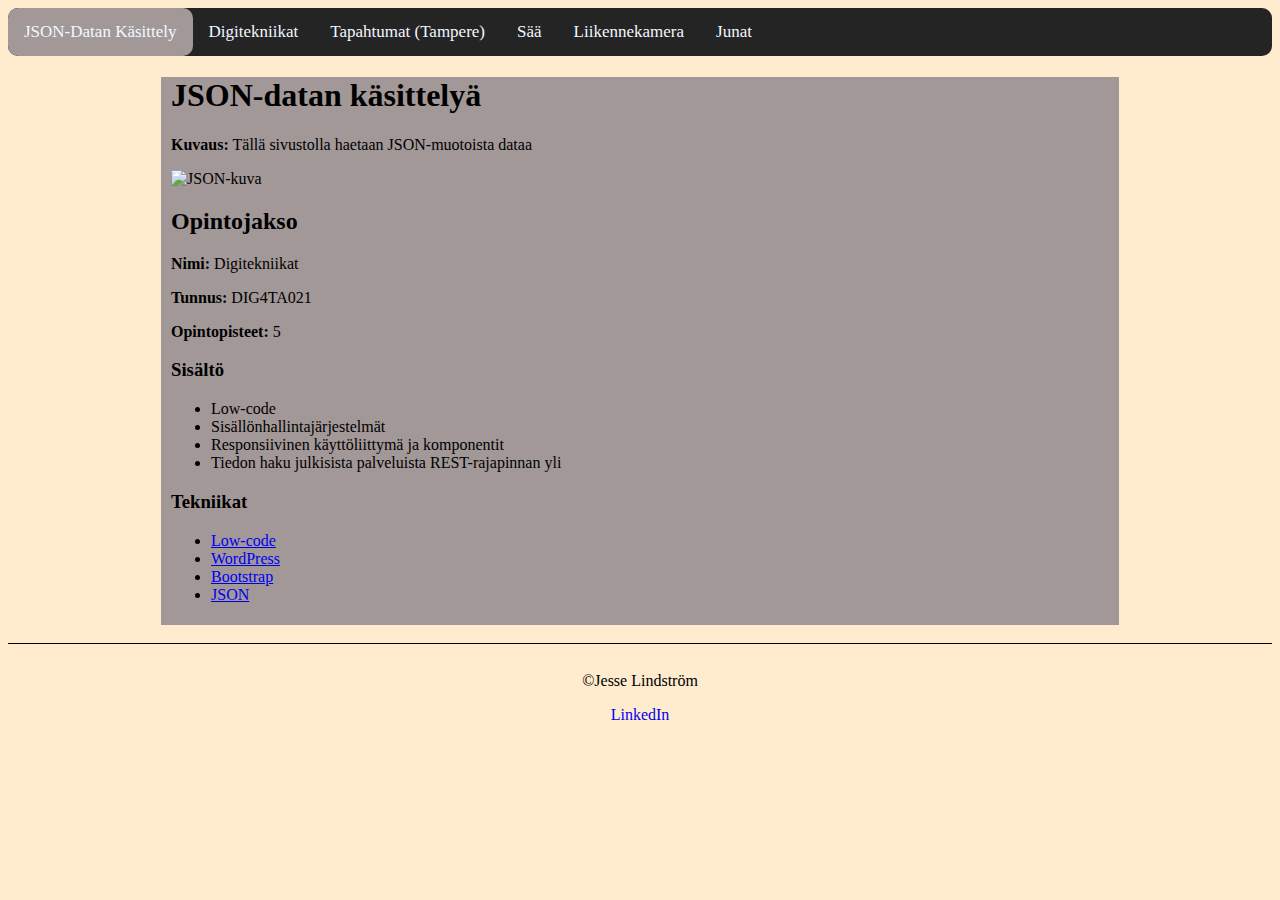
==== index.html @ c7eef04b "Add files via upload" ====
<!DOCTYPE html>
<html lang="fi">

<head class="pää">
    <!-- Links/integrations -->
    <link rel="stylesheet" href="stylesheet.css">
    <script src="oma.js"></script>
    <!-- Links/integrations -->

    <!-- Page Title -->
    <title>JSON Datan käsittelyä</title>
    <meta charset="utf-8">
    <meta name="viewport" content="width=device-width, initial-scale=1">
    <!-- NAVBAR -->
    <header>
        <link rel="stylesheet"
            href="https://cdnjs.cloudflare.com/ajax/libs/font-awesome/4.7.0/css/font-awesome.min.css">

        <div class="topnav" id="myTopnav">
            <a href="index.html" class="active">JSON-Datan Käsittely</a>
            <a href="toteutus.html">Digitekniikat</a>
            <a href="Tampere.html">Tapahtumat (Tampere)</a>
            <a href="sää.html">Sää</a>
            <a href="Liikennekamera.html">Liikennekamera</a>
            <a href="Junat.html">Junat</a>
            <a href="javascript:void(0);" class="icon" onclick="myFunction()">
                <i class="fa fa-bars"></i>
            </a>
        </div>
    </header>
    <!-- NAVBAR ENDS-->



</head>

<body class="allbody">
  
    <!-- THIS IS WHERE JSON WILL PROVIDE THE CONTENT-->
    <div id="vastaus" class="sisalto"></div>
    <!-- JSON CONTENT ENDS-->

    <!-- THIS DIV IS HERE TO PUSH THE FOOTER DOWN A BIT -->
    <div>
        <br>
    </div>
    <!-- FOOTER DIV ENDS -->
</body>
<footer class="jalka">
    <p>©Jesse Lindström</p>
    <p><a href="https://www.linkedin.com/in/jesse-lindstr%C3%B6m/" style="text-decoration: none;">LinkedIn</a></p>


</footer>

</html>
---- stylesheet.css ----
/* navigaatio */
.topnav {
    background-color: rgb(37, 36, 36);
    overflow: hidden;
    border-radius: 10px;
}

/* Style the links inside the navigation bar */
.topnav a {
    float: left;
    display: block;
    color: aliceblue;
    text-align: center;
    padding: 14px 16px;
    text-decoration: none;
    font-size: 17px;
    margin-left: 0px;
    margin-top: 0px;
    border-radius: 10px;

}

/* Change the color of links on hover */
.topnav a:hover {
    background-color: rgb(255, 255, 255);
    color: black;
}

/* Add an active class to highlight the current page */
.topnav a.active {
    background-color: rgb(162, 152, 152);
    color: aliceblue;
}

/* Hide the link that should open and close the topnav on small screens */
.topnav .icon {
    display: none
}

/* nav loppu */

.allbody {
    background-color: blanchedalmond;
    text-align: ce;
}

.jalka {
    text-align: center;
    border-top: 1px solid;
    padding-top: 1%;

}

.sisalto {
    background-color: rgb(162, 152, 152);
    max-width: 75%;
    margin-left: auto;
    margin-right: auto;
    padding-left: 10px;
    padding-bottom: 5px;
}

.saasisalto,
.junaSisältö {
    max-width: 50%;
    margin-left: auto;
    margin-right: auto;
    padding-left: 10px;
}

.otsikko {
    text-align: center;
    border-bottom: 1px solid;
}

.valiviiva {
    border-bottom: solid 1px;
}

/* Sää, HKI TRE */
.saa-box,
.juna-box {
    margin-left: auto;
    margin-right: auto;
    box-shadow: 2px 2px 10px rgba(0, 0, 0, 0.1);
    text-align: center;
    background-color: rgb(162, 152, 152);
    display: flexbox;
    padding: 1px;
    margin-bottom: 5px;
    border-radius: 10px;
}

.saa-box h3,
.juna-box h3 {
    margin: 10px 0;
}

.saa-box p,
.juna-box p {
    color: #444;
    font-size: 16px;
    margin: 5px 0;
}

/* sääkamerat */
#kamerat {
    display: flex;
    flex-wrap: wrap;
    justify-content: center;
    gap: 30px;
    margin: 20px auto;
}

.kamera-box {
    width: 40%;
    padding: 5px;
    background-color: rgb(162, 152, 152);
    text-align: center;
    color: black;
    border-radius: 10px;
}

.kamera-box p {
    color: black;
    font-size: 14px;
}

.kamera-kuva {
    width: 100%;
    height: auto;
    border-radius: 5px;
}
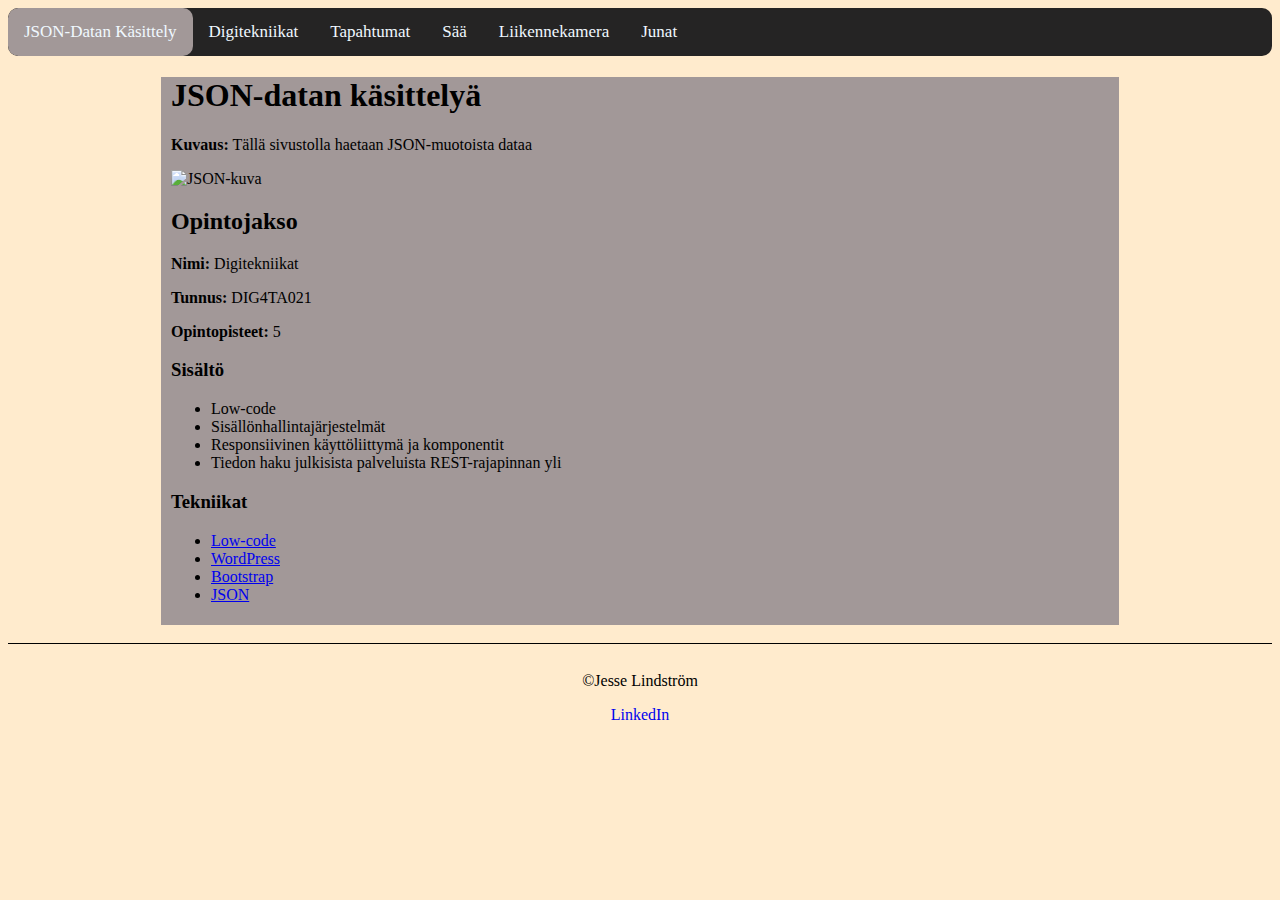
==== commit 6db9e76a: "Add files via upload" ====
--- a/index.html
+++ b/index.html
@@ -19,8 +19,8 @@
         <div class="topnav" id="myTopnav">
             <a href="index.html" class="active">JSON-Datan Käsittely</a>
             <a href="toteutus.html">Digitekniikat</a>
-            <a href="Tampere.html">Tapahtumat (Tampere)</a>
-            <a href="sää.html">Sää</a>
+            <a href="tapahtumat.html">Tapahtumat</a>
+            <a href="saa.html">Sää</a>
             <a href="Liikennekamera.html">Liikennekamera</a>
             <a href="Junat.html">Junat</a>
             <a href="javascript:void(0);" class="icon" onclick="myFunction()">
@@ -35,7 +35,7 @@
 </head>
 
 <body class="allbody">
-  
+
     <!-- THIS IS WHERE JSON WILL PROVIDE THE CONTENT-->
     <div id="vastaus" class="sisalto"></div>
     <!-- JSON CONTENT ENDS-->
